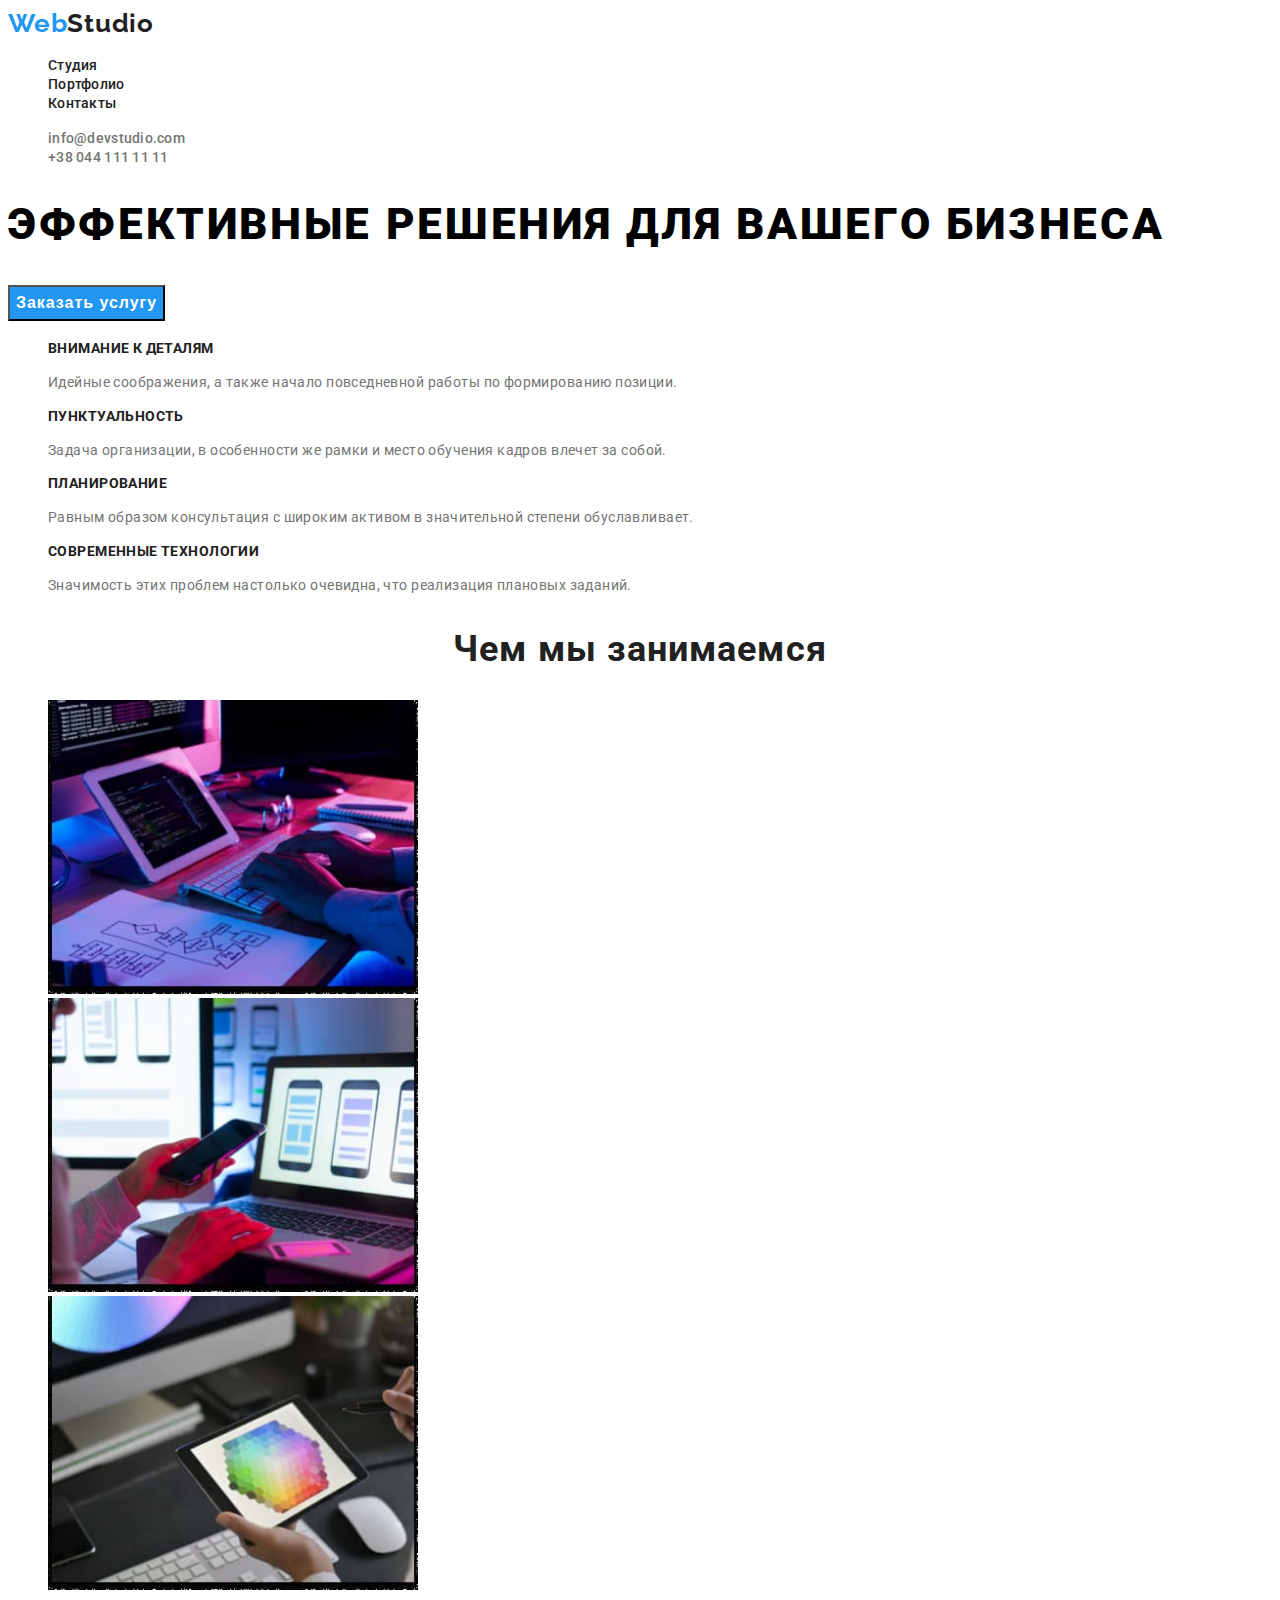
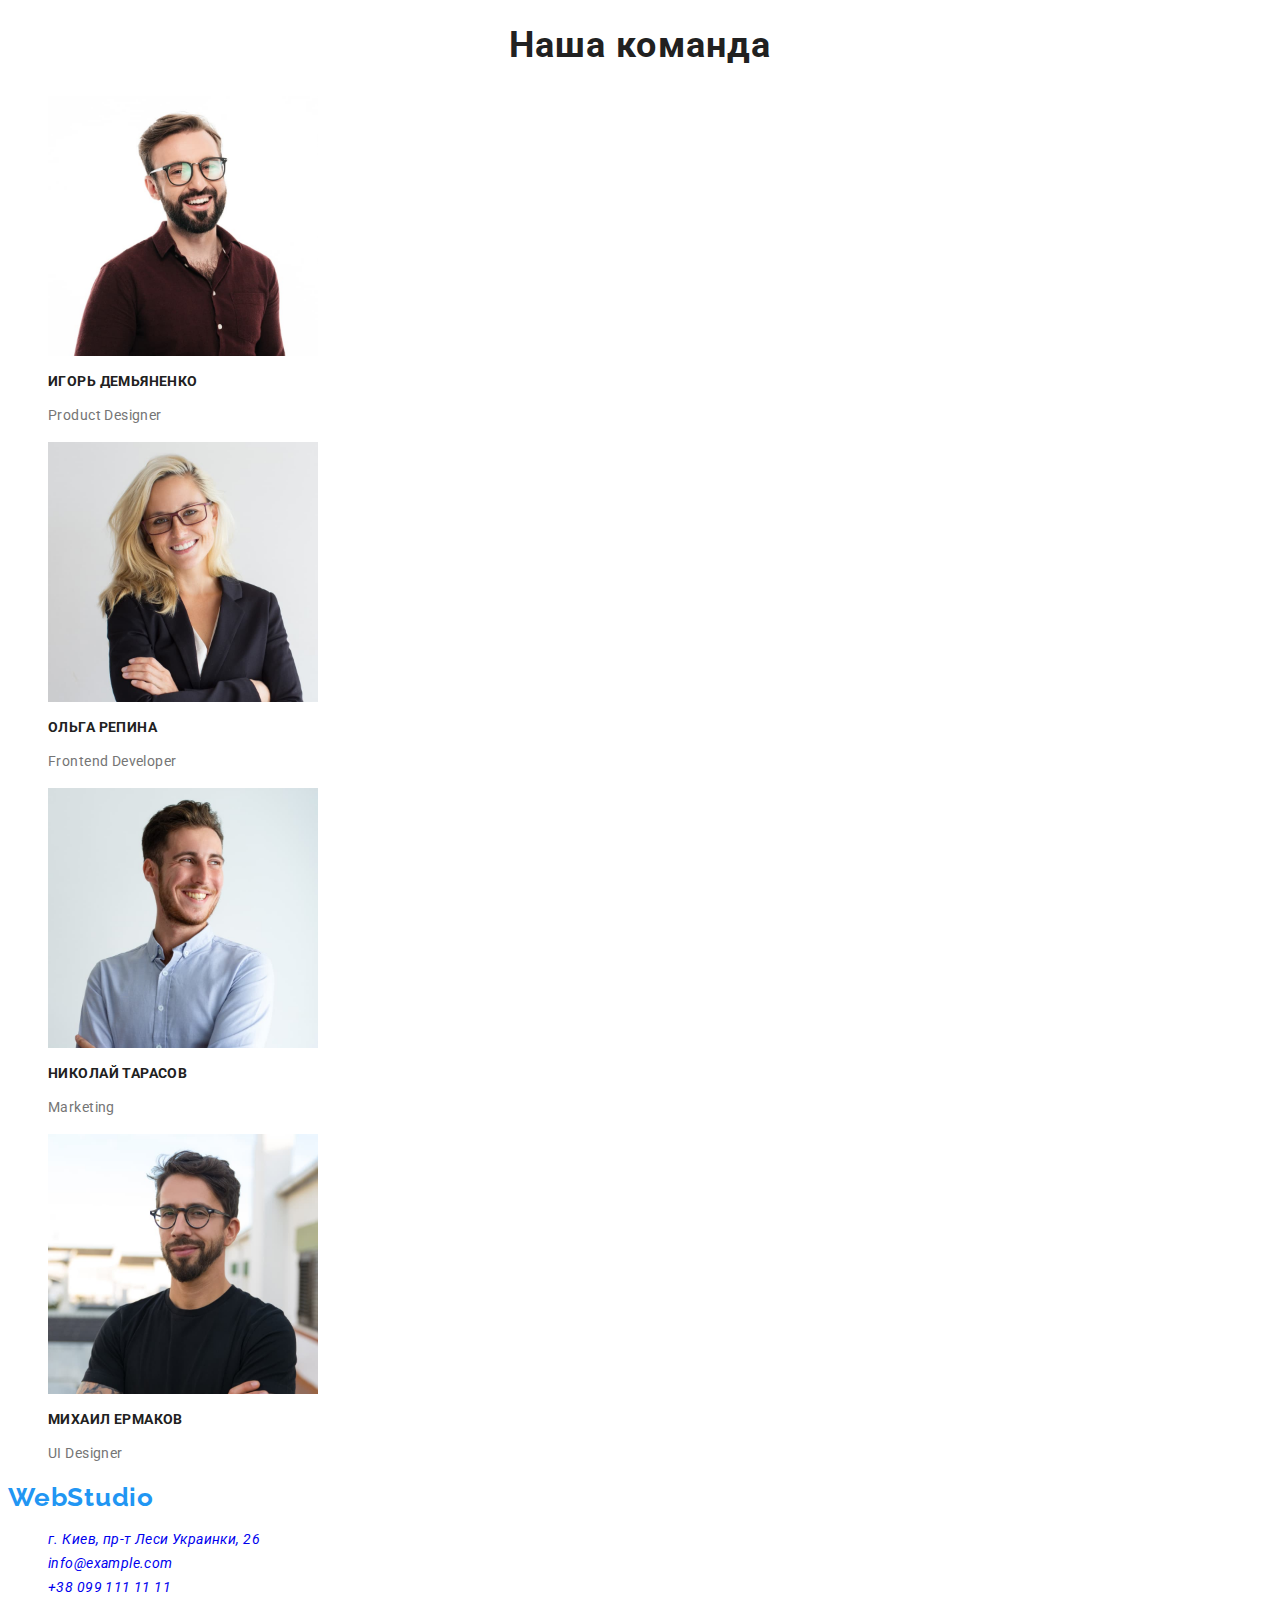
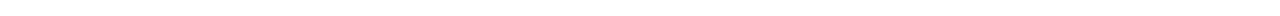
==== index.html @ 81cf17c2 "add css" ====
<!DOCTYPE html>
<html lang="ru">
<head>
    <meta charset="UTF-8">
    <meta http-equiv="X-UA-Compatible" content="IE=edge">
    <meta name="viewport" content="width=device-width, initial-scale=1.0">
    <title>Document</title>
    <link rel="preconnect" href="https://fonts.googleapis.com">
    <link rel="preconnect" href="https://fonts.gstatic.com" crossorigin>
    <link href="https://fonts.googleapis.com/css2?family=Raleway:wght@700&family=Roboto:wght@400;500;700&display=swap" rel="stylesheet">
    <link rel="stylesheet" href="./css/styles.css" />
</head>
<body>
    <header class="page-header">
        <nav class="navigation">
          <a class="logo link" href="">Web<span class="logo-word">Studio</span></a>
  
          <ul class="menu list">
            <li class="menu-item">
              <a class="menu-link link" href="#studia">Студия</a>
            </li>
            <li class="menu-item">
              <a class="menu-link link" href="./portfolio.html">Портфолио</a>
            </li>
            <li class="menu-item">
              <a class="menu-link link" href="#Contacts">Контакты</a>
            </li>
          </ul>
        </nav>
  
        <ul class="list">
            <li>
                <a class="contact-mail link"href="mailto:info@devstudio.com">info@devstudio.com</a>
            </li>
            <li>
                <a class="contact-phone-number link" href="tel:+380441111111">+38 044 111 11 11</a>
            </li>  
        </ul> 
      </header>
    <main class="hero">
        <Section>
            <div>
                <h1 class="hero-title">Эффективные решения для вашего бизнеса</h1>
                <button class="modal-btn" type="button">Заказать услугу</button>
            </div>
        </Section>
        <section>
            <h2></h2>
            <ul class="list">
                <li>
                    <h3 class="titel">Внимание к деталям</h3>                    
                    <p class="about-text">Идейные соображения, а также начало повседневной работы по формированию позиции.</p>
                </li>
                <li>
                    <h3 class="titel">Пунктуальность</h3>                    
                    <p class="about-text">Задача организации, в особенности же рамки и место обучения кадров влечет за собой.</p>
                </li>
                <li>
                    <h3 class="titel">Планирование</h3>                   
                    <p class="about-text">Равным образом консультация с широким активом в значительной степени обуславливает.</p>
                </li>
                <li>
                    <h3 class="titel">Современные технологии</h3>                   
                    <p class="about-text">Значимость этих проблем настолько очевидна, что реализация плановых заданий.</p>
                </li>
            </ul>
        </section>
        <section>
            <div>
                <h2 class="suptitel">Чем мы занимаемся</h2>
                <ul class="list">
                  <li>
                    <img
                      src="./images/about/about-img-1.jpg"
                      alt="создание сайта"
                      width="370"
                      height="294"
                    />
                  </li>
                  <li>
                    <img
                      src="./images/about/about-img-2.jpg"
                      alt="продвижение сайта"
                      width="370"
                      height="294"
                    />
                  </li>
                  <li>
                    <img
                      src="./images/about/about-img-3.jpg"
                      alt="дизайн сайта"
                      width="370"
                      height="294"
                    />
                  </li>
                </ul>
              </div>
        </section>
        <section>
            <h2 class="suptitel">Наша команда</h2>
        <ul class="list">
          <li>
            <img
              src="./images/team/igor-demyanenko.jpg"
              alt="дизайнер"
              widht="270"
              height="260"
            />
            <h3 class="titel">Игорь Демьяненко</h3>
            <p class="about-text" lang="en">Product Designer</p>
          </li>
          <li>
            <img
              src="./images/team/olga-repina.jpg"
              alt="разработчик сайтов"
              widht="270"
              height="260"
            />
            <h3 class="titel">Ольга Репина</h3>
            <p class="about-text" lang="en">Frontend Developer</p>
          </li>
          <li>
            <img
              src="./images/team/nikolay-tarasov.jpg"
              alt="рекламщик"
              widht="270"
              height="260"
            />
            <h3 class="titel">Николай Тарасов</h3>
            <p class="about-text" lang="en">Marketing</p>
          </li>
          <li>
            <img
              src="./images/team/mihail-ermakov.jpg"
              alt="дизайнер"
              widht="270"
              height="260"
            />
            <h3 class="titel">Михаил Ермаков</h3>
            <p class="about-text" lang="en">UI Designer</p>
          </li>
        </ul>
        </section>
    </main>
    <footer>
      <a class="logo link" href="">Web<span class="logo-word-footer">Studio</span></a>
        <address>
          <ul class="contact-list link list">
            <li class="contact-list-item">
              <a class="contact-list-link link"
                href="https://goo.gl/maps/PHv1CYp5BCuV5UhP9"
                target="_blank"
                rel="noopener noreferrer"
                >г. Киев, пр-т Леси Украинки, 26</a>
            </li>
            <li class="contact-list-item">
                <a class="contact-list-link link" href="mailto:info@example.com">info@example.com</a>
            </li>
            <li class="contact-list-item">
              <a  class="contact-list-link link" href="tel:+380991111111">+38 099 111 11 11</a>
            </li>
          </ul>
        </address>
    </footer> 
</body>
</html>
---- css/styles.css ----
:root {
    --primary-font-family: 'Roboto', sans-serif;
    --secondary-font-family: 'Raleway', sans-serif;
    --accent-color: #2196F3;

}
.link {
    text-decoration: none;
  }
  
  .list {
    list-style: none;
  }

  body {
    font-family: var(--primary-font-family);
  }
  /* ============= COMPONENTS ============= */
  .titel{
    font-weight: 700;
    font-size: 14px;
    line-height:1.14;
    letter-spacing: 0.03em;
    text-transform: uppercase;
    color: #212121;
   
  }
  .about-text {
    font-weight: 400;
    font-size: 14px;
    line-height: 1.71;  
    letter-spacing: 0.03em;
    color: #757575;
  }

  .suptitel {
    font-weight: 700;
    font-size: 36px;
    line-height: 1.17;
    text-align: center;
    letter-spacing: 0.03em;
    color: #212121;
    
  }
  /* ============= COMPONENTS ============= */
  /* ============= HEADER ============= */
  .logo {
    font-family: var(--secondary-font-family);
    font-weight: 700;
    font-size: 26px;
    line-height: 1.19;  
    letter-spacing: 0.03em;
    color: #2196F3;
  }
  .logo-word {
    color: #212121;
  }
  .menu-link {
    font-weight: 500;
    font-size: 14px;
    line-height: 1.14;
    letter-spacing: 0.02em;
    color: #212121;
  }
  .menu-link:hover,
  .menu-link:focus {
    color: var(--accent-color);
  }
  .contact-mail {
    font-weight: 500;
    font-size: 14px;
    line-height: 1.14;
    letter-spacing: 0.02em;
    color: #757575;
  }
  .contact-mail:hover,
  .contact-mail:focus {
    color: var(--accent-color);  
  }
  .contact-phone-number {
    font-weight: 500;
    font-size: 14px;
    line-height: 1.14;
    letter-spacing: 0.02em;
    color: #757575;  
  }
  .contact-phone-number:hover,
  .contact-phone-number:focus {
  color: var(--accent-color);
  }
  /* ============= HEADER ============= */
  /* ============= HERO ============= */
  .hero-title {
    font-weight: 900;
    font-size: 44px;
    line-height: 1.36;
    letter-spacing: 0.06em;  
    text-transform: uppercase;
    /*color: #FFFFFF;*/
  }
  .modal-btn{
    font-weight: 700;
    font-size: 16px;
    line-height: 1.88;
    display: flex;
    align-items: center;
    text-align: center;
    letter-spacing: 0.06em;
    cursor: pointer;
    background-color: var(--accent-color);
    color: #FFFFFF;
  }
  
  .modal-btn-portfolio {
    font-weight: 500;
    font-size: 16px;
    line-height: 1.63;  
    text-align: center;
    letter-spacing: 0.03em;
    cursor: pointer;
    color: #212121;
  }
  .modal-btn-portfolio:hover,
  .modal-btn-portfolio:focus {
    background-color: var(--accent-color);
    color: #FFFFFF;  
  }

  /* ============= HERO ============= */
  /* ============= FOOTER ============= */
    .logo-word-footer {
        /*color: #FFFFFF;*/

    }
    .contact-list-link {
        font-weight: 400;
        font-size: 14px;
        line-height: 1.71;
        letter-spacing: 0.03em;
        
       /* color: #FFFFFF;*/
    }
    .contact-list-link {
        font-weight: 400;
        font-size: 14px;
        line-height:1.71;
        letter-spacing: 0.03em;
        /*color: rgba(255, 255, 255, 0.6);*/

    }
  /* ============= FOOTER ============= */
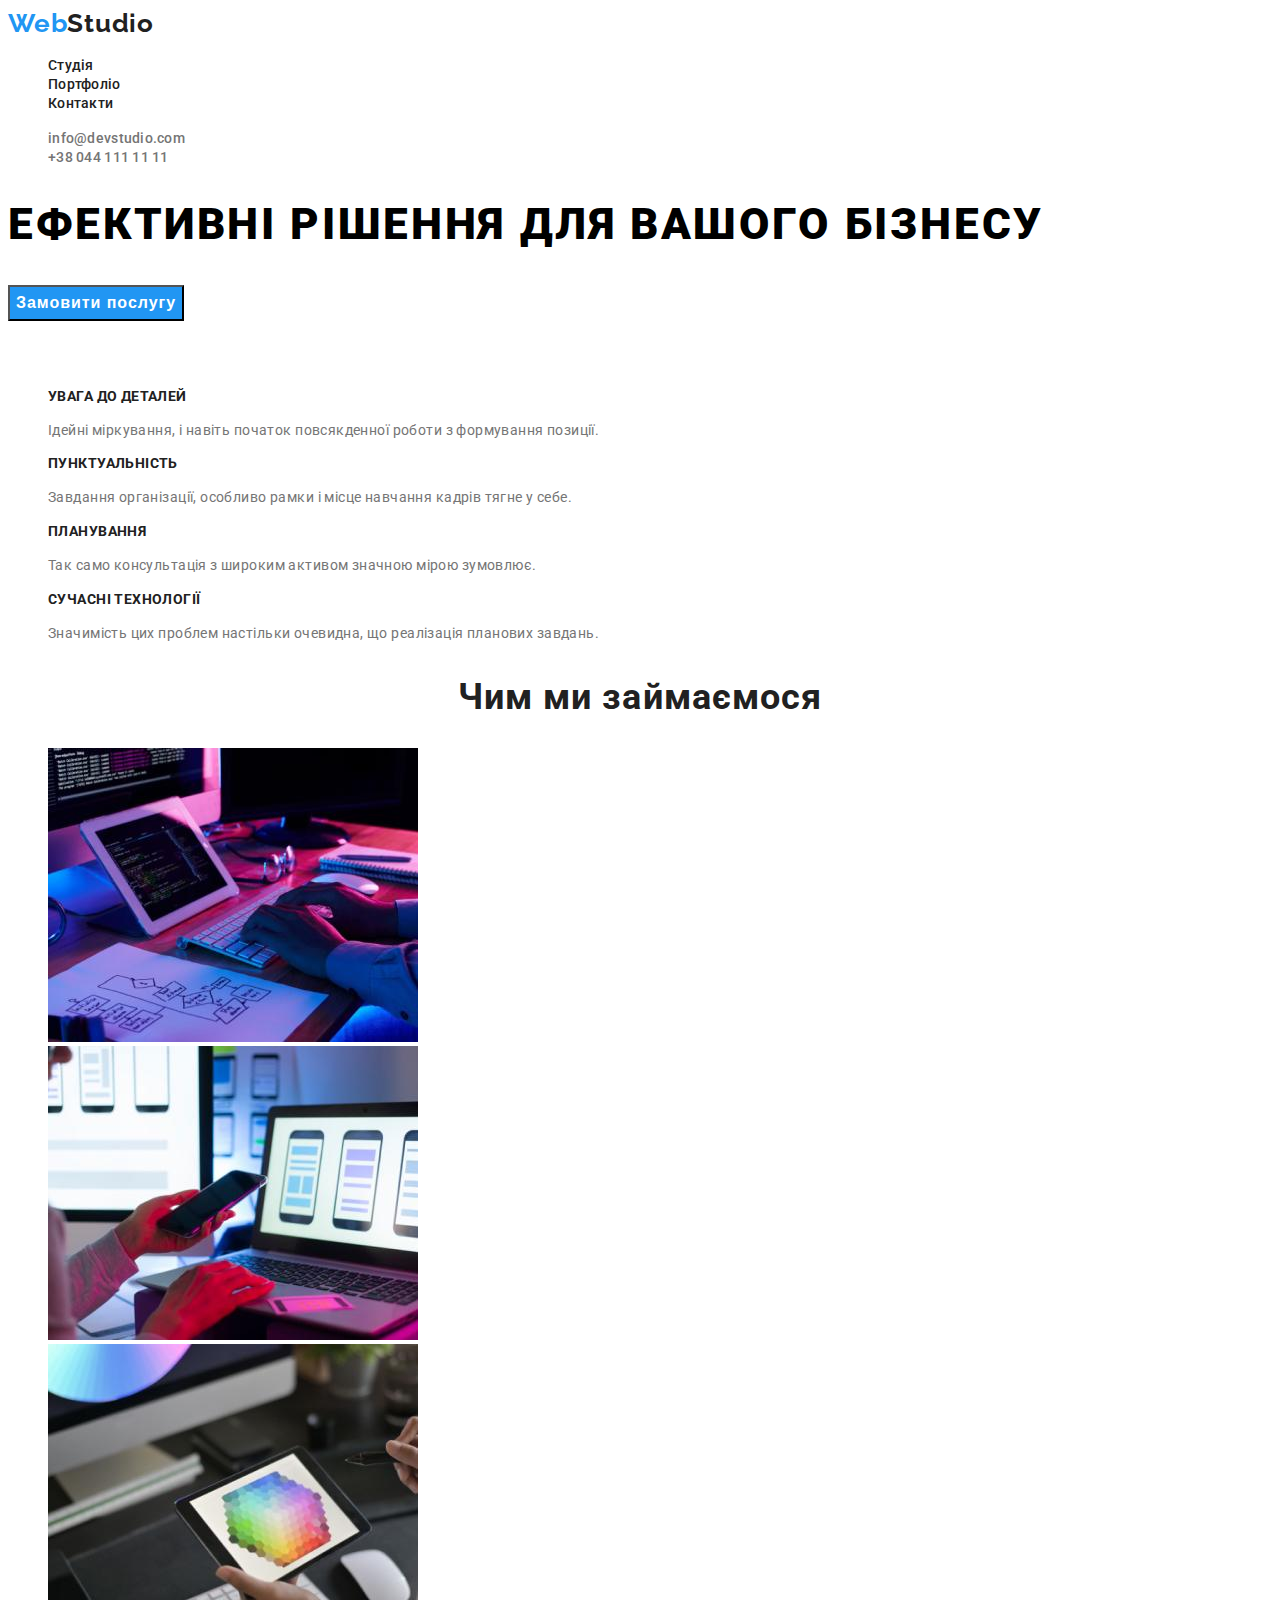
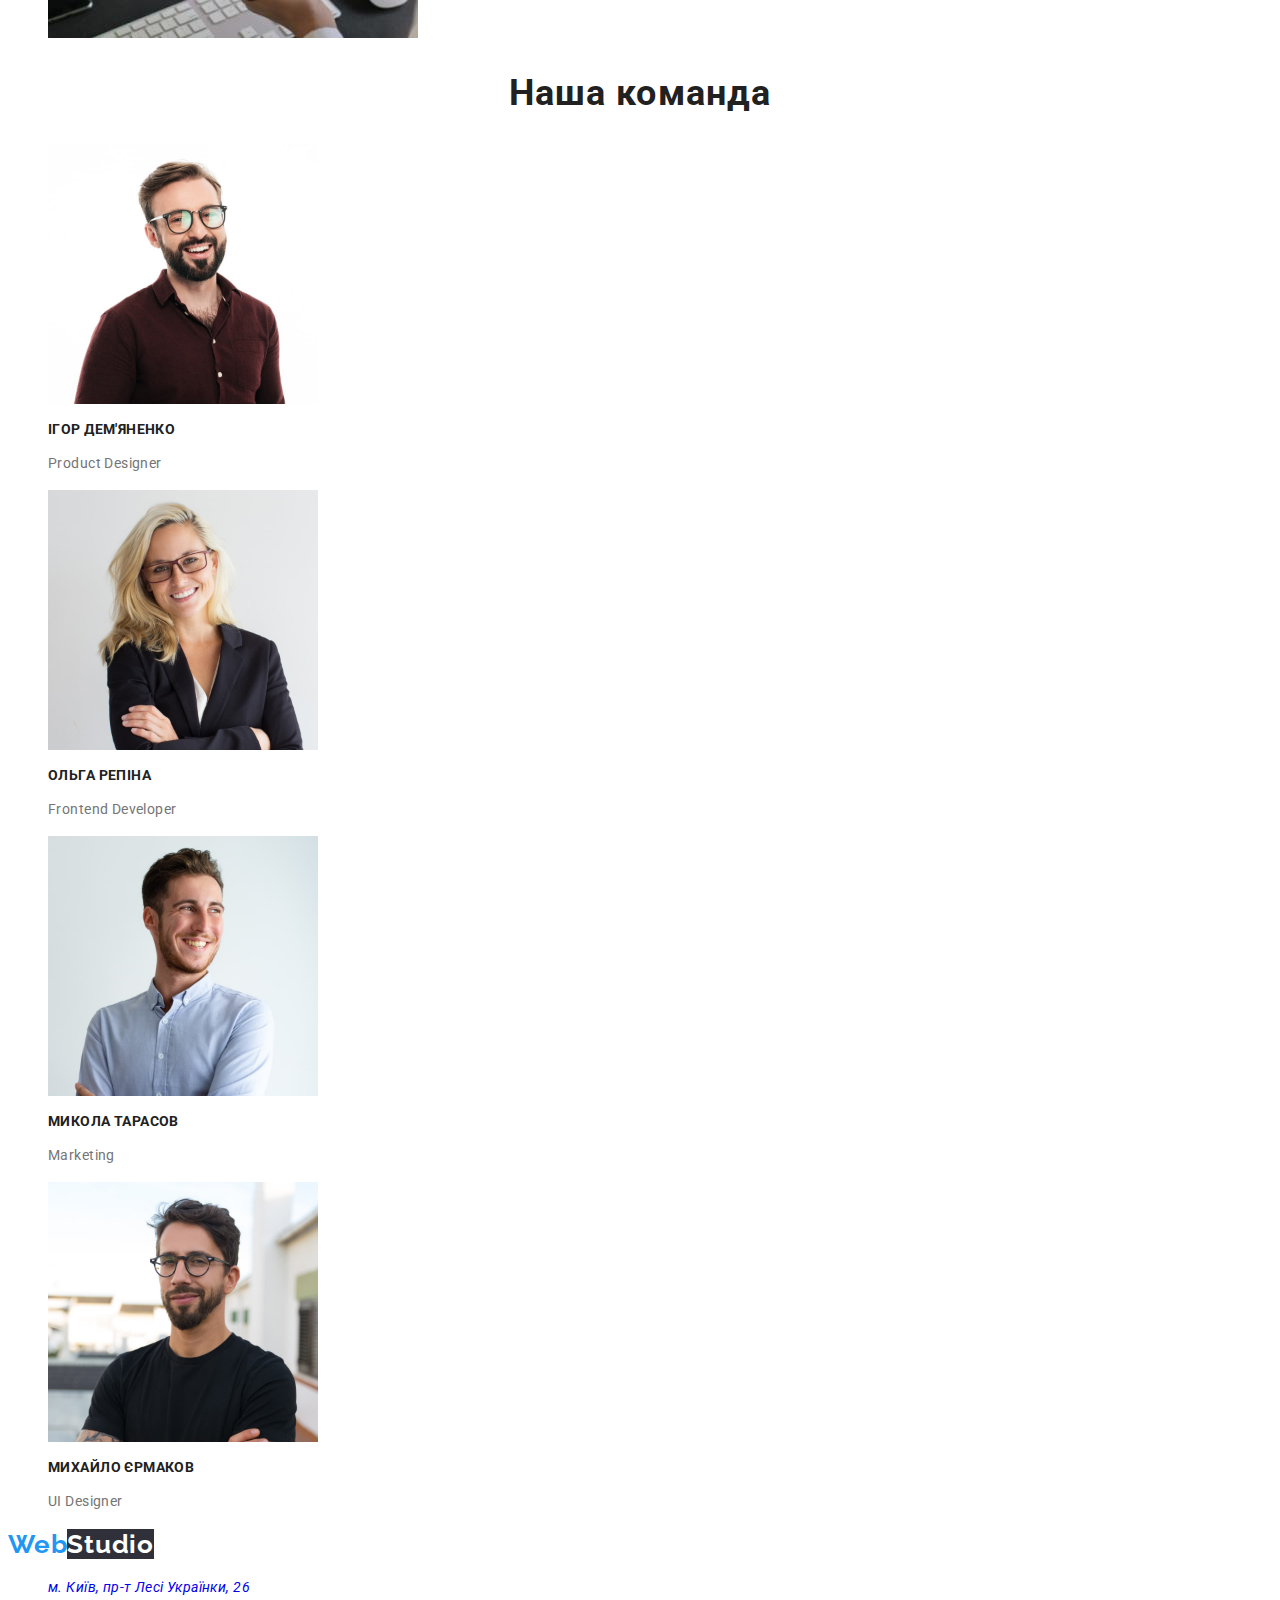
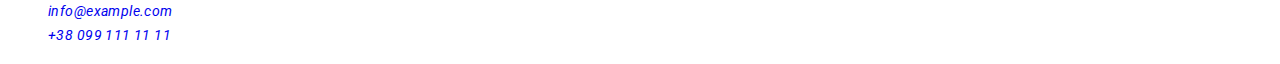
==== commit 7ad96c44: "color and front design" ====
--- a/index.html
+++ b/index.html
@@ -1,5 +1,5 @@
 <!DOCTYPE html>
-<html lang="ru">
+<html lang="uk">
 <head>
     <meta charset="UTF-8">
     <meta http-equiv="X-UA-Compatible" content="IE=edge">
@@ -7,72 +7,80 @@
     <title>Document</title>
     <link rel="preconnect" href="https://fonts.googleapis.com">
     <link rel="preconnect" href="https://fonts.gstatic.com" crossorigin>
-    <link href="https://fonts.googleapis.com/css2?family=Raleway:wght@700&family=Roboto:wght@400;500;700&display=swap" rel="stylesheet">
-    <link rel="stylesheet" href="./css/styles.css" />
+    <link href="https://fonts.googleapis.com/css2?family=Raleway:wght@700&family=Roboto:wght@400;500;700;900&display=swap" rel="stylesheet">
+    <link rel="stylesheet" href="./css/styles.css">
 </head>
+
 <body>
+
+  <!--header-->
     <header class="page-header">
         <nav class="navigation">
-          <a class="logo link" href="">Web<span class="logo-word">Studio</span></a>
+          <a class="logo link" href="./index.html">Web<span class="logo-word">Studio</span></a>
   
           <ul class="menu list">
             <li class="menu-item">
-              <a class="menu-link link" href="#studia">Студия</a>
+              <a class="menu-link link" href="./index.html">Студія</a>
             </li>
             <li class="menu-item">
-              <a class="menu-link link" href="./portfolio.html">Портфолио</a>
+              <a class="menu-link link" href="./portfolio.html">Портфоліо</a>
             </li>
             <li class="menu-item">
-              <a class="menu-link link" href="#Contacts">Контакты</a>
+              <a class="menu-link link" href="#Contacts">Контакти</a>
             </li>
           </ul>
         </nav>
   
         <ul class="list">
             <li>
-                <a class="contact-mail link"href="mailto:info@devstudio.com">info@devstudio.com</a>
+                <a class="contact-mail link" href="mailto:info@devstudio.com">info@devstudio.com</a>
             </li>
             <li>
                 <a class="contact-phone-number link" href="tel:+380441111111">+38 044 111 11 11</a>
             </li>  
         </ul> 
       </header>
-    <main class="hero">
-        <Section>
-            <div>
-                <h1 class="hero-title">Эффективные решения для вашего бизнеса</h1>
-                <button class="modal-btn" type="button">Заказать услугу</button>
-            </div>
+
+      <!--main-->
+      <main>
+
+        <!--section hero-->
+        <Section class="hero">
+                <h1 class="hero-title">Ефективні рішення для вашого бізнесу</h1>
+                <button class="modal-btn" type="button">Замовити послугу</button>
         </Section>
+        
+        
         <section>
-            <h2></h2>
+            <h2 class="invisible">Наші особливості</h2>
             <ul class="list">
                 <li>
-                    <h3 class="titel">Внимание к деталям</h3>                    
-                    <p class="about-text">Идейные соображения, а также начало повседневной работы по формированию позиции.</p>
+                    <h3 class="titel">Увага до деталей</h3>                    
+                    <p class="about-text">Ідейні міркування, і навіть початок повсякденної роботи з формування позиції.</p>
                 </li>
                 <li>
-                    <h3 class="titel">Пунктуальность</h3>                    
-                    <p class="about-text">Задача организации, в особенности же рамки и место обучения кадров влечет за собой.</p>
+                    <h3 class="titel">Пунктуальність</h3>                    
+                    <p class="about-text">Завдання організації, особливо рамки і місце навчання кадрів тягне у себе.</p>
                 </li>
                 <li>
-                    <h3 class="titel">Планирование</h3>                   
-                    <p class="about-text">Равным образом консультация с широким активом в значительной степени обуславливает.</p>
+                    <h3 class="titel">Планування</h3>                   
+                    <p class="about-text">Так само консультація з широким активом значною мірою зумовлює.</p>
                 </li>
                 <li>
-                    <h3 class="titel">Современные технологии</h3>                   
-                    <p class="about-text">Значимость этих проблем настолько очевидна, что реализация плановых заданий.</p>
+                    <h3 class="titel">Сучасні технології</h3>                   
+                    <p class="about-text">Значимість цих проблем настільки очевидна, що реалізація планових завдань.</p>
                 </li>
             </ul>
         </section>
+
+        <!--our work-->
         <section>
-            <div>
-                <h2 class="suptitel">Чем мы занимаемся</h2>
+                <h2 class="suptitel">Чим ми займаємося</h2>
                 <ul class="list">
                   <li>
                     <img
                       src="./images/about/about-img-1.jpg"
-                      alt="создание сайта"
+                      alt="створення сайту"
                       width="370"
                       height="294"
                     />
@@ -80,7 +88,7 @@
                   <li>
                     <img
                       src="./images/about/about-img-2.jpg"
-                      alt="продвижение сайта"
+                      alt="просування сайту"
                       width="370"
                       height="294"
                     />
@@ -88,14 +96,15 @@
                   <li>
                     <img
                       src="./images/about/about-img-3.jpg"
-                      alt="дизайн сайта"
+                      alt="дизайн сайту"
                       width="370"
                       height="294"
                     />
                   </li>
                 </ul>
-              </div>
         </section>
+
+        <!--our team-->
         <section>
             <h2 class="suptitel">Наша команда</h2>
         <ul class="list">
@@ -103,45 +112,47 @@
             <img
               src="./images/team/igor-demyanenko.jpg"
               alt="дизайнер"
-              widht="270"
+              width="270"
               height="260"
             />
-            <h3 class="titel">Игорь Демьяненко</h3>
+            <h3 class="titel">Ігор Дем'яненко</h3>
             <p class="about-text" lang="en">Product Designer</p>
           </li>
           <li>
             <img
               src="./images/team/olga-repina.jpg"
-              alt="разработчик сайтов"
-              widht="270"
+              alt="розробник сайтов"
+              width="270"
               height="260"
             />
-            <h3 class="titel">Ольга Репина</h3>
+            <h3 class="titel">Ольга Репіна</h3>
             <p class="about-text" lang="en">Frontend Developer</p>
           </li>
           <li>
             <img
               src="./images/team/nikolay-tarasov.jpg"
               alt="рекламщик"
-              widht="270"
+              width="270"
               height="260"
             />
-            <h3 class="titel">Николай Тарасов</h3>
+            <h3 class="titel">Микола Тарасов</h3>
             <p class="about-text" lang="en">Marketing</p>
           </li>
           <li>
             <img
               src="./images/team/mihail-ermakov.jpg"
               alt="дизайнер"
-              widht="270"
+              width="270"
               height="260"
             />
-            <h3 class="titel">Михаил Ермаков</h3>
+            <h3 class="titel">Михайло Єрмаков</h3>
             <p class="about-text" lang="en">UI Designer</p>
           </li>
         </ul>
         </section>
     </main>
+
+    <!--footer-->
     <footer>
       <a class="logo link" href="">Web<span class="logo-word-footer">Studio</span></a>
         <address>
@@ -151,7 +162,7 @@
                 href="https://goo.gl/maps/PHv1CYp5BCuV5UhP9"
                 target="_blank"
                 rel="noopener noreferrer"
-                >г. Киев, пр-т Леси Украинки, 26</a>
+                >м. Київ, пр-т Лесі Українки, 26</a>
             </li>
             <li class="contact-list-item">
                 <a class="contact-list-link link" href="mailto:info@example.com">info@example.com</a>
--- a/css/styles.css
+++ b/css/styles.css
@@ -1,7 +1,10 @@
 :root {
     --primary-font-family: 'Roboto', sans-serif;
     --secondary-font-family: 'Raleway', sans-serif;
+    --primary-color: #212121;
+    --secondary-color:  #757575;
     --accent-color: #2196F3;
+    --primary-white-color: #FFFFFF;
 
 }
 .link {
@@ -14,6 +17,7 @@
 
   body {
     font-family: var(--primary-font-family);
+
   }
   /* ============= COMPONENTS ============= */
   .titel{
@@ -22,7 +26,7 @@
     line-height:1.14;
     letter-spacing: 0.03em;
     text-transform: uppercase;
-    color: #212121;
+    color: var(--primary-color);
    
   }
   .about-text {
@@ -30,7 +34,7 @@
     font-size: 14px;
     line-height: 1.71;  
     letter-spacing: 0.03em;
-    color: #757575;
+    color: var(--secondary-color);
   }
 
   .suptitel {
@@ -39,8 +43,11 @@
     line-height: 1.17;
     text-align: center;
     letter-spacing: 0.03em;
-    color: #212121;
+    color: var(--primary-color);
     
+  }
+  .invisible {
+    color: var(--primary-white-color);
   }
   /* ============= COMPONENTS ============= */
   /* ============= HEADER ============= */
@@ -50,17 +57,17 @@
     font-size: 26px;
     line-height: 1.19;  
     letter-spacing: 0.03em;
-    color: #2196F3;
+    color:var(--accent-color);
   }
   .logo-word {
-    color: #212121;
+    color: var(--primary-color);
   }
   .menu-link {
     font-weight: 500;
     font-size: 14px;
     line-height: 1.14;
     letter-spacing: 0.02em;
-    color: #212121;
+    color: var(--primary-color);
   }
   .menu-link:hover,
   .menu-link:focus {
@@ -71,7 +78,7 @@
     font-size: 14px;
     line-height: 1.14;
     letter-spacing: 0.02em;
-    color: #757575;
+    color: var(--secondary-color);
   }
   .contact-mail:hover,
   .contact-mail:focus {
@@ -82,7 +89,7 @@
     font-size: 14px;
     line-height: 1.14;
     letter-spacing: 0.02em;
-    color: #757575;  
+    color: var(--secondary-color); 
   }
   .contact-phone-number:hover,
   .contact-phone-number:focus {
@@ -96,7 +103,7 @@
     line-height: 1.36;
     letter-spacing: 0.06em;  
     text-transform: uppercase;
-    /*color: #FFFFFF;*/
+    /*color: var(--primary-white-color);*/
   }
   .modal-btn{
     font-weight: 700;
@@ -108,7 +115,7 @@
     letter-spacing: 0.06em;
     cursor: pointer;
     background-color: var(--accent-color);
-    color: #FFFFFF;
+    color: var(--primary-white-color);
   }
   
   .modal-btn-portfolio {
@@ -118,19 +125,20 @@
     text-align: center;
     letter-spacing: 0.03em;
     cursor: pointer;
-    color: #212121;
+    color: var(--primary-color);
   }
   .modal-btn-portfolio:hover,
   .modal-btn-portfolio:focus {
     background-color: var(--accent-color);
-    color: #FFFFFF;  
+    color: var(--primary-white-color);  
   }
 
   /* ============= HERO ============= */
   /* ============= FOOTER ============= */
     .logo-word-footer {
-        /*color: #FFFFFF;*/
-
+      
+      color: var(--primary-white-color);
+      background-color:#2F303A;
     }
     .contact-list-link {
         font-weight: 400;
@@ -138,15 +146,8 @@
         line-height: 1.71;
         letter-spacing: 0.03em;
         
-       /* color: #FFFFFF;*/
+       /* color: var(--primary-white-color);*/
     }
-    .contact-list-link {
-        font-weight: 400;
-        font-size: 14px;
-        line-height:1.71;
-        letter-spacing: 0.03em;
-        /*color: rgba(255, 255, 255, 0.6);*/
-
-    }
+    
   /* ============= FOOTER ============= */
 
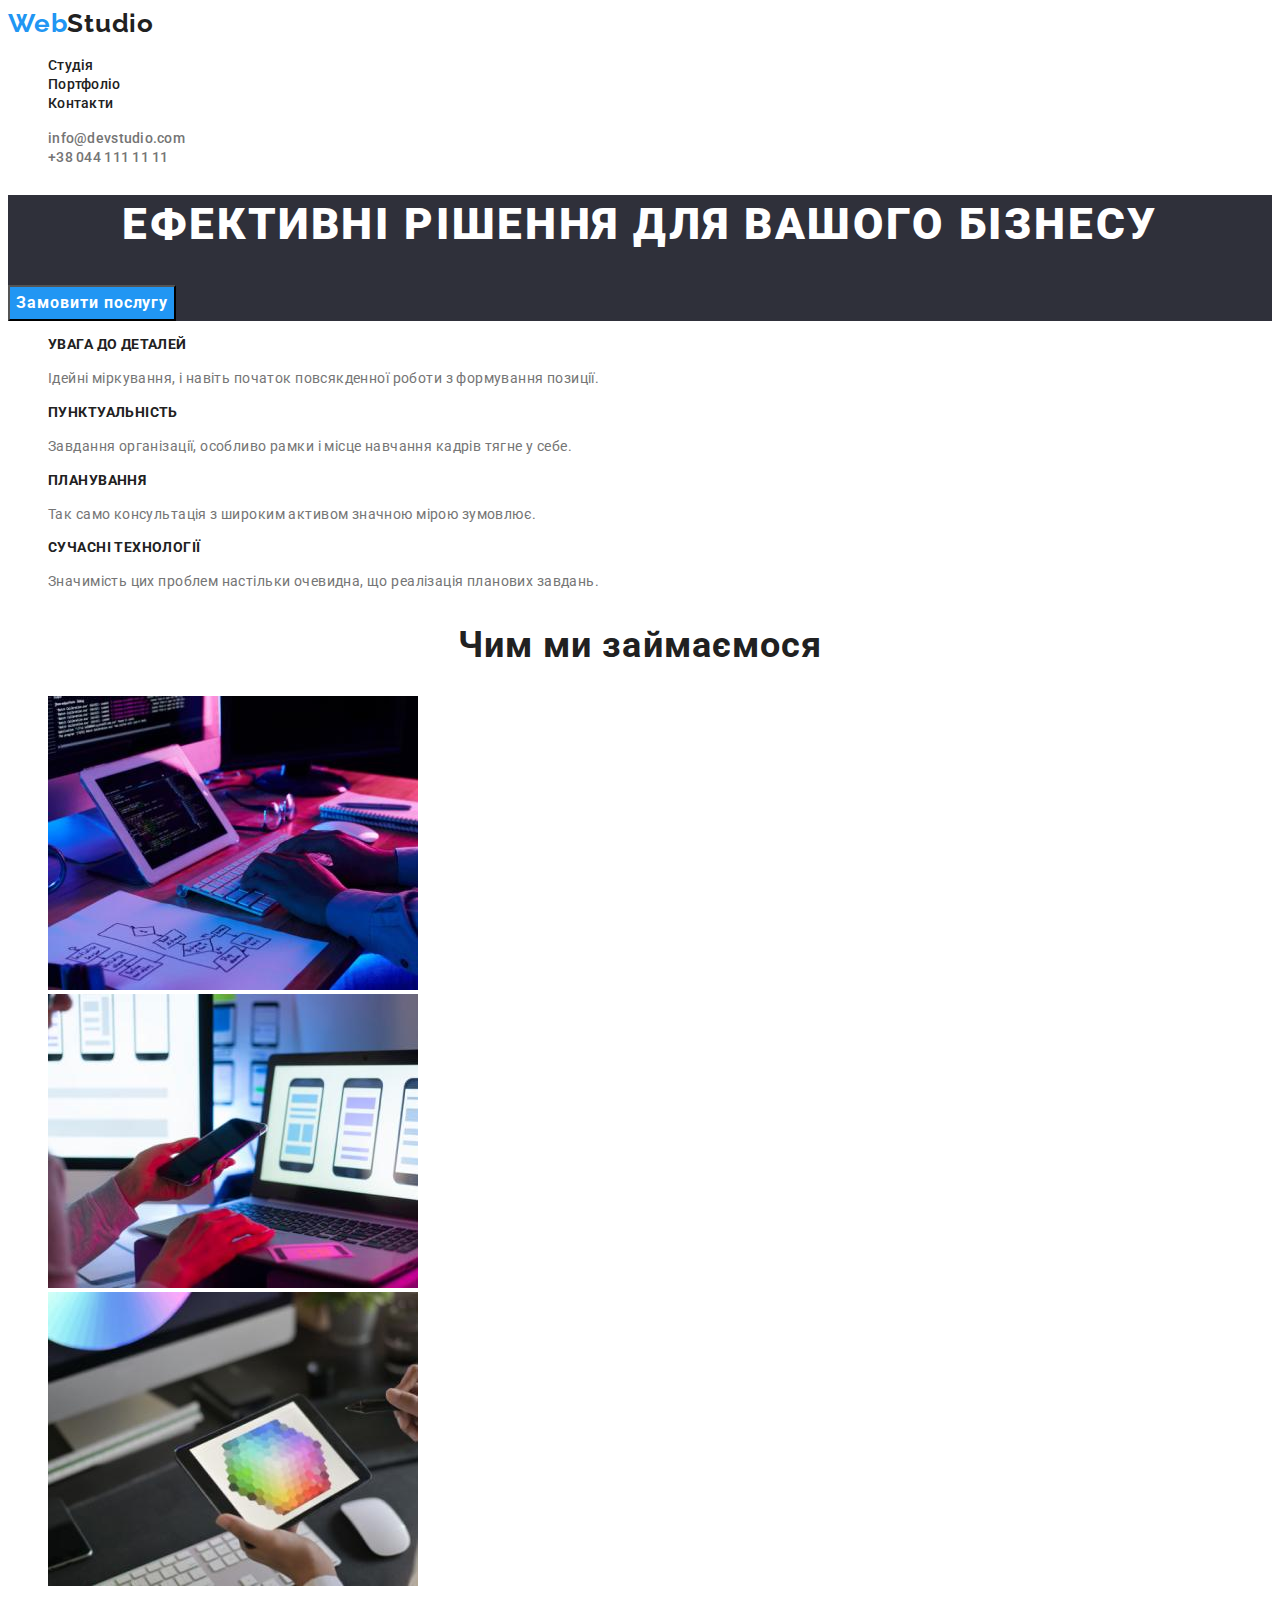
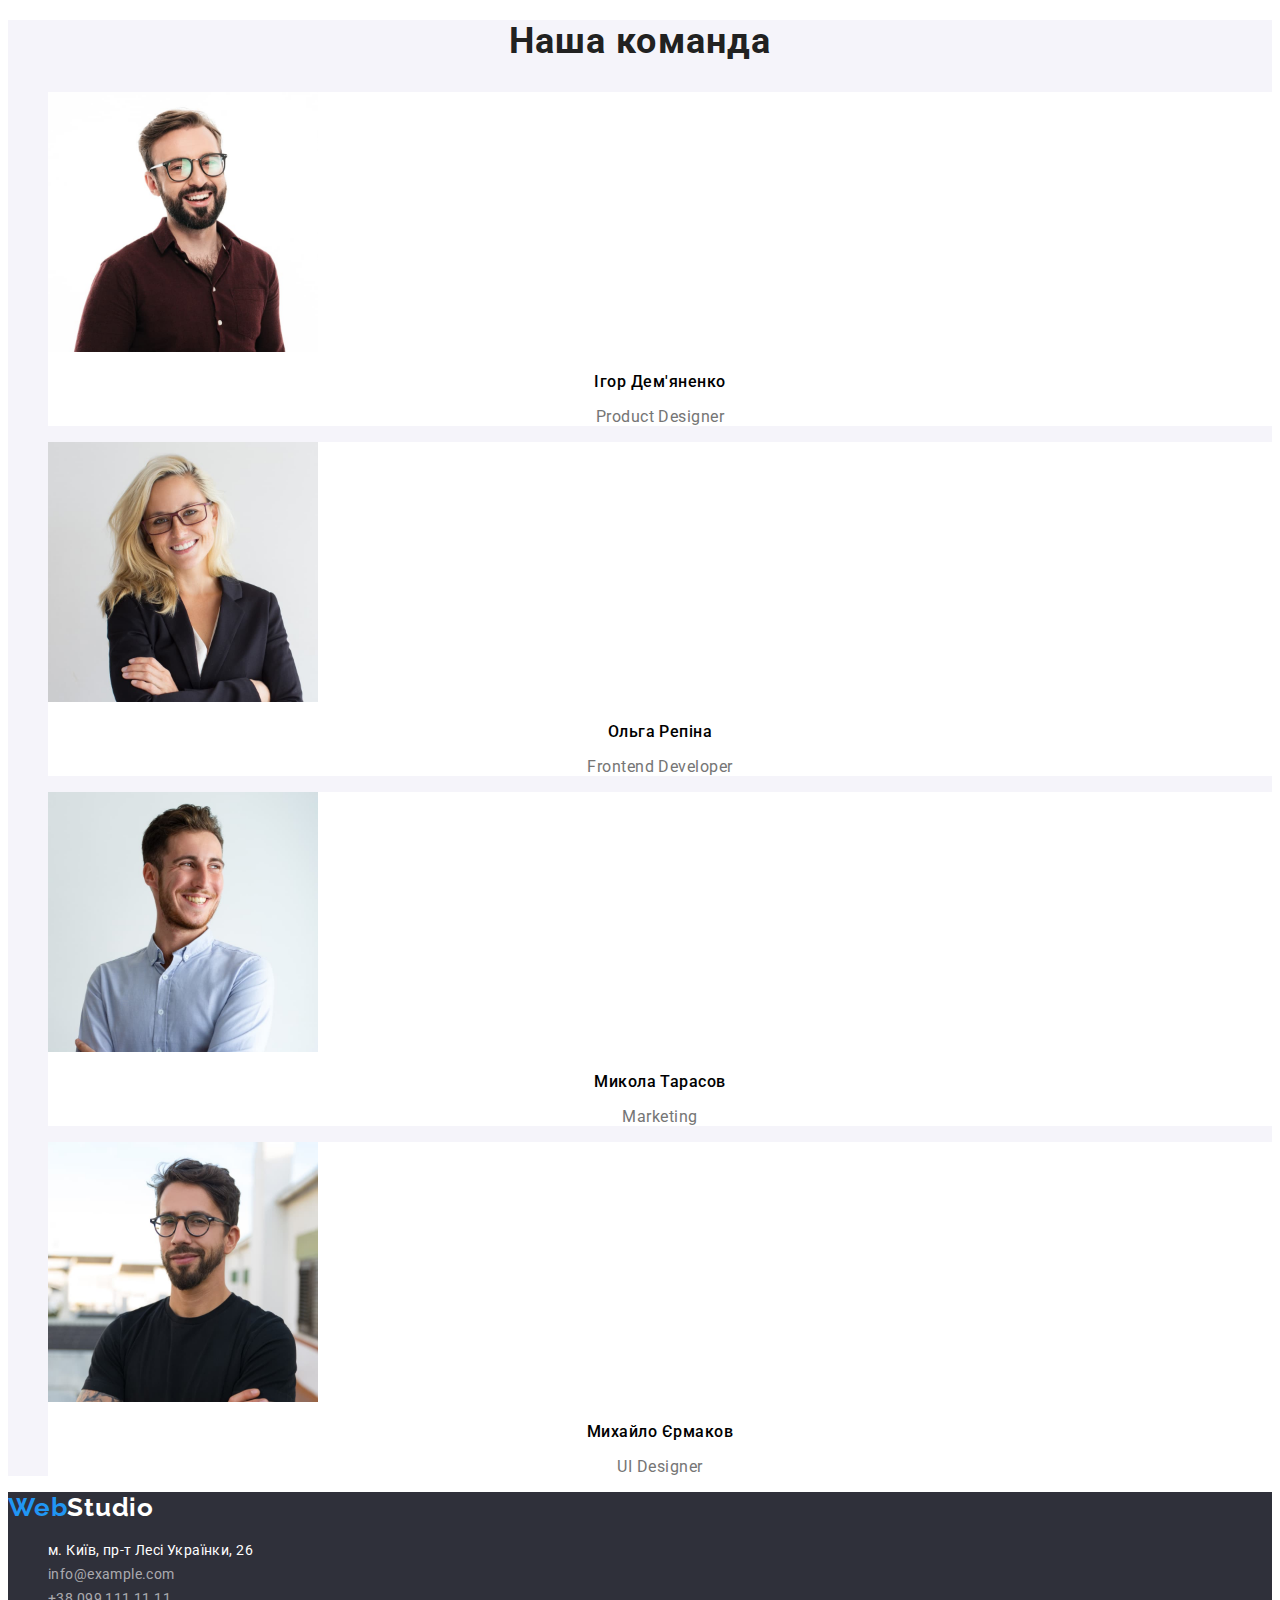
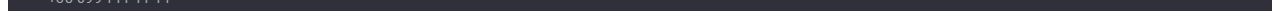
==== commit 89f56217: "error correction" ====
--- a/index.html
+++ b/index.html
@@ -52,7 +52,7 @@
         
         
         <section>
-            <h2 class="invisible">Наші особливості</h2>
+            <h2 class="vissually-hidden">Наші особливості</h2>
             <ul class="list">
                 <li>
                     <h3 class="titel">Увага до деталей</h3>                    
@@ -74,7 +74,7 @@
         </section>
 
         <!--our work-->
-        <section>
+        <section class="work">
                 <h2 class="suptitel">Чим ми займаємося</h2>
                 <ul class="list">
                   <li>
@@ -105,7 +105,7 @@
         </section>
 
         <!--our team-->
-        <section>
+        <section class="team">
             <h2 class="suptitel">Наша команда</h2>
         <ul class="list">
           <li>
@@ -115,8 +115,8 @@
               width="270"
               height="260"
             />
-            <h3 class="titel">Ігор Дем'яненко</h3>
-            <p class="about-text" lang="en">Product Designer</p>
+            <h3 class="titel-team">Ігор Дем'яненко</h3>
+            <p class="about-text-team" lang="en">Product Designer</p>
           </li>
           <li>
             <img
@@ -125,8 +125,8 @@
               width="270"
               height="260"
             />
-            <h3 class="titel">Ольга Репіна</h3>
-            <p class="about-text" lang="en">Frontend Developer</p>
+            <h3 class="titel-team">Ольга Репіна</h3>
+            <p class="about-text-team" lang="en">Frontend Developer</p>
           </li>
           <li>
             <img
@@ -135,8 +135,8 @@
               width="270"
               height="260"
             />
-            <h3 class="titel">Микола Тарасов</h3>
-            <p class="about-text" lang="en">Marketing</p>
+            <h3 class="titel-team">Микола Тарасов</h3>
+            <p class="about-text-team" lang="en">Marketing</p>
           </li>
           <li>
             <img
@@ -145,20 +145,20 @@
               width="270"
               height="260"
             />
-            <h3 class="titel">Михайло Єрмаков</h3>
-            <p class="about-text" lang="en">UI Designer</p>
+            <h3 class="titel-team">Михайло Єрмаков</h3>
+            <p class="about-text-team" lang="en">UI Designer</p>
           </li>
         </ul>
         </section>
     </main>
 
     <!--footer-->
-    <footer>
+    <footer class="page-footer">
       <a class="logo link" href="">Web<span class="logo-word-footer">Studio</span></a>
         <address>
           <ul class="contact-list link list">
             <li class="contact-list-item">
-              <a class="contact-list-link link"
+              <a class="contact-list-adress link"
                 href="https://goo.gl/maps/PHv1CYp5BCuV5UhP9"
                 target="_blank"
                 rel="noopener noreferrer"
--- a/css/styles.css
+++ b/css/styles.css
@@ -17,6 +17,7 @@
 
   body {
     font-family: var(--primary-font-family);
+    background-color: #FFFFFF;
 
   }
   /* ============= COMPONENTS ============= */
@@ -46,8 +47,18 @@
     color: var(--primary-color);
     
   }
-  .invisible {
-    color: var(--primary-white-color);
+  .vissually-hidden {
+    position: absolute;
+    white-space: nowrap;
+    width: 1px;
+    height: 1px;
+    overflow: hidden;
+    border: 0;
+    padding: 0;
+    clip: rect(0 0 0 0);
+    clip-path: inset(50%);
+    margin: 1px;
+
   }
   /* ============= COMPONENTS ============= */
   /* ============= HEADER ============= */
@@ -97,15 +108,21 @@
   }
   /* ============= HEADER ============= */
   /* ============= HERO ============= */
+  .hero {
+    background-color: #2F303A;
+  }
+
   .hero-title {
     font-weight: 900;
     font-size: 44px;
     line-height: 1.36;
+    text-align: center;
     letter-spacing: 0.06em;  
     text-transform: uppercase;
-    /*color: var(--primary-white-color);*/
-  }
-  .modal-btn{
+    color: var(--primary-white-color);
+  }
+  .modal-btn {
+    font-family: var(--primary-font-family);
     font-weight: 700;
     font-size: 16px;
     line-height: 1.88;
@@ -117,8 +134,81 @@
     background-color: var(--accent-color);
     color: var(--primary-white-color);
   }
+
+  .modal-btn:hover,
+  .modal-btn:focus {
+    background-color:#188CE8;
+    font-family: var(--primary-font-family);
   
+  }
+
+  
+ 
+
+  /* ============= HERO ============= */
+
+  /*============== WORK ==============*/
+
+
+  /*============= TEAM ===============*/
+    .team {
+      background-color: #F5F4FA;
+    }
+    .team li {
+      background-color: var(--primary-white-color);
+    }
+    .titel-team {
+    font-style: normal;
+    font-weight: 500;
+    font-size: 16px;
+    line-height: 1.19;
+    text-align: center;
+    letter-spacing: 0.03em;
+    }
+    .about-text-team {
+    font-style: normal;
+    font-weight: 400;
+    font-size: 16px;
+    line-height: 1.19;
+    text-align: center;
+    letter-spacing: 0.03em;
+    color: var(--secondary-color);
+    }
+
+  /* ============= FOOTER ============= */
+    .page-footer{
+      background-color: #2F303A;
+
+    }
+  .logo-word-footer {
+      
+      color: var(--primary-white-color);
+      
+    }
+    .contact-list-adress{
+      font-family: 'Roboto';
+      font-style: normal;
+      font-weight: 400;
+      font-size: 14px;
+      line-height: 1.71;
+      letter-spacing: 0.03em;
+      color: var(--primary-white-color)
+    }
+    .contact-list-link {
+        font-weight: 400;
+        font-style: normal;
+        font-size: 14px;
+        line-height: 1.71;
+        letter-spacing: 0.03em;
+        
+        color: rgba(255, 255, 255, 0.6);
+    }
+    
+  /* ============= FOOTER ============= */
+
+  /*=============PORTFOLIO============*/
   .modal-btn-portfolio {
+    font-family: var(--primary-font-family);
     font-weight: 500;
     font-size: 16px;
     line-height: 1.63;  
@@ -126,6 +216,9 @@
     letter-spacing: 0.03em;
     cursor: pointer;
     color: var(--primary-color);
+    font-family: var(--primary-font-family);
+    background-color: #F5F4FA;
+
   }
   .modal-btn-portfolio:hover,
   .modal-btn-portfolio:focus {
@@ -133,21 +226,20 @@
     color: var(--primary-white-color);  
   }
 
-  /* ============= HERO ============= */
-  /* ============= FOOTER ============= */
-    .logo-word-footer {
-      
-      color: var(--primary-white-color);
-      background-color:#2F303A;
-    }
-    .contact-list-link {
-        font-weight: 400;
-        font-size: 14px;
-        line-height: 1.71;
-        letter-spacing: 0.03em;
-        
-       /* color: var(--primary-white-color);*/
-    }
-    
-  /* ============= FOOTER ============= */
-
+  .titel-portfolio {
+    font-style: normal;
+    font-weight: 700;
+    font-size: 18px;
+    line-height: 2;
+    letter-spacing: 0.06em;
+    color: var(--primary-color);
+
+  }
+  .about-text-portfolio {
+    font-style: normal;
+    font-weight: 400;
+    font-size: 16px;
+    line-height: 1.88;
+    letter-spacing: 0.03em;
+    color: var(--secondary-color);
+  }